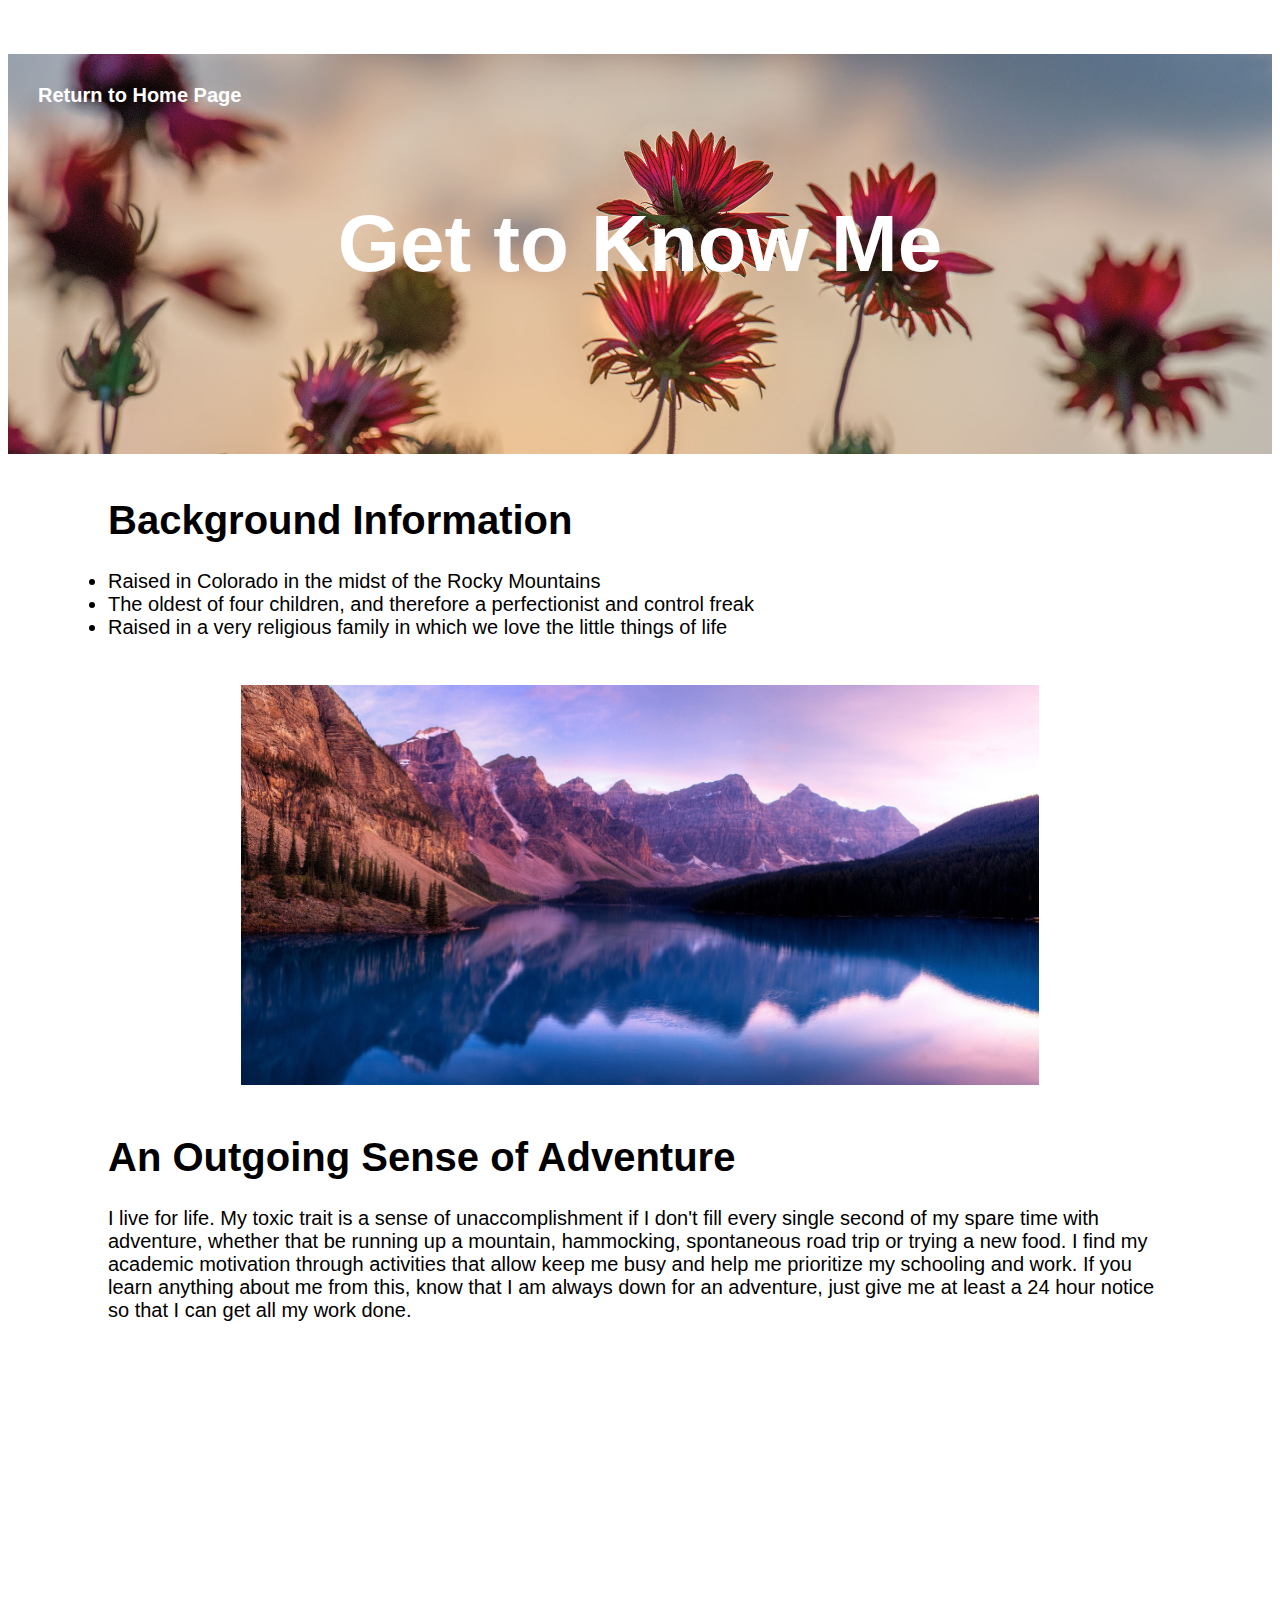
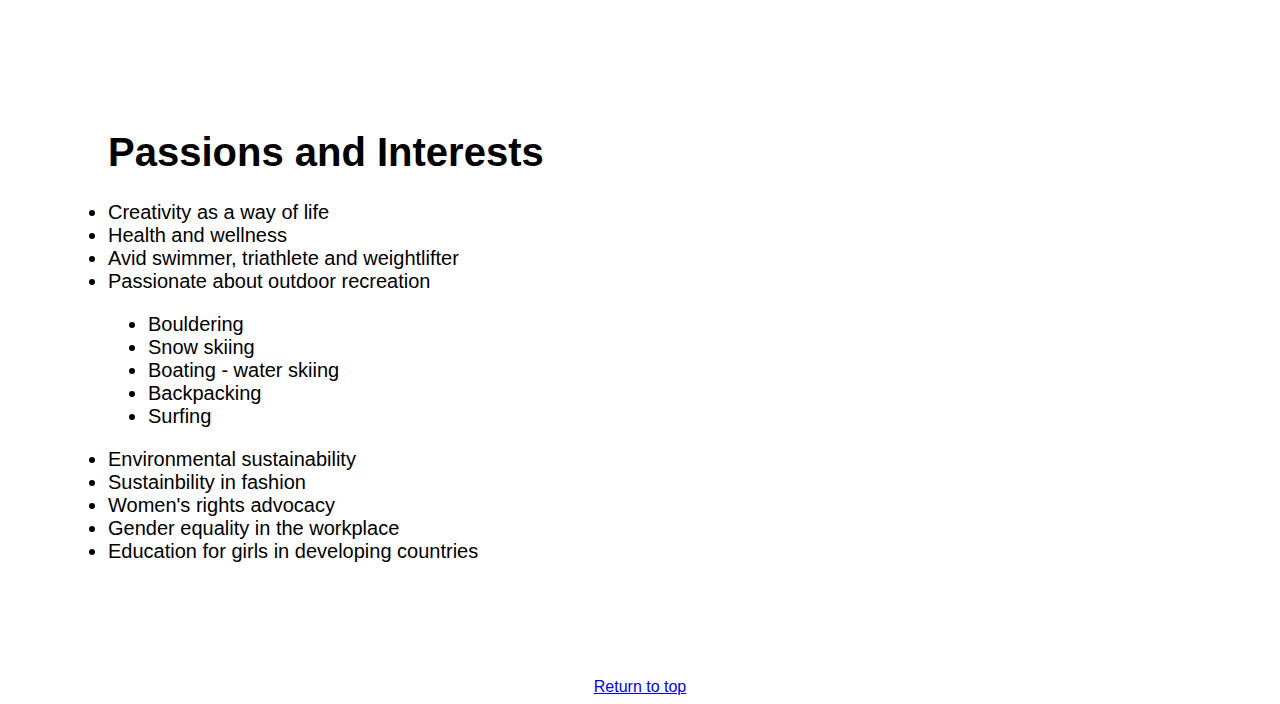
==== scratch.html @ 4c92ea22 "command" ====
<!DOCTYPE html>
<html lang="en">
<head>
    <meta charset="UTF-8">
    <meta http-equiv="X-UA-Compatible" content="IE=edge">
    <meta name="viewport" content="width=device-width, initial-scale=1.0">
    <link href="css/mystyles.css" rel="stylesheet"/>
    <title>Document</title>
</head>
<body>
    <nav class="nav">
        <a href="../index.html">Return to Home Page</a>
    </nav>
        <div class ="common header">
            <h1 id="top">Get to Know Me</h1>
        </div>
        <br>
        <div class="common mainbody">
            <h1>Background Information</h1>
            <ul></ul>
                <li>Raised in Colorado in the midst of the Rocky Mountains</li>
                <li>The oldest of four children, and therefore a perfectionist and control freak</li>
                <li>Raised in a very religious family in which we love the little things of life</li>
                <br>
                <br>
                <img src="../assets/img/purplemountains.jpeg" alt="Rocky Mountains of CO" height="400px" >
                <br>
             <h1>An Outgoing Sense of Adventure</h1></a>
            <p>I live for life. My toxic trait is a sense of unaccomplishment if I don't fill every single second of my spare time with adventure, whether that be running up a mountain, hammocking, spontaneous road trip or trying a new food. I find my academic motivation through activities that allow keep me busy and help me prioritize my schooling and work. If you learn anything about me from this, know that I am always down for an adventure, just give me at least a 24 hour notice so that I can get all my work done.</p>
            <br>
            <div class="video">
            <iframe width="560" height="315" src="https://www.youtube.com/embed/hOvSVZO8hbI" title="YouTube video player" frameborder="0" allow="accelerometer; autoplay; clipboard-write; encrypted-media; gyroscope; picture-in-picture; web-share" allowfullscreen></iframe>
             </div>
             <br>
            <h1>Passions and Interests</h1>
            <ol></ol>
                <li>Creativity as a way of life</li>
                <li>Health and wellness</li>
                <li>Avid swimmer, triathlete and weightlifter</li>
                <li>Passionate about outdoor recreation</li>
                            <ul>
                                <li>Bouldering</li>
                                <li>Snow skiing</li>
                                <li>Boating - water skiing</li>
                                <li>Backpacking</li>
                                <li>Surfing</li>
                            </ul>
                <li>Environmental sustainability</li>
                <li>Sustainbility in fashion</li>
                <li>Women's rights advocacy</li>
                <li>Gender equality in the workplace</li>
                <li>Education for girls in developing countries</li>
                <br>
                <div class="tableauPlaceholder" id='viz1681753400680' style='position: relative'><noscript><a href='http:&#47;&#47;www.publichealthintelligence.org&#47;content&#47;gender-inequality-around-world'><img alt='Gender Inequality around the World ' src='https:&#47;&#47;public.tableau.com&#47;static&#47;images&#47;Ge&#47;Gender_Inequality_Index&#47;GenderInequalityIndex&#47;1_rss.png' style='border: none' /></a></noscript><object class='tableauViz'  style='display:none;'><param name='host_url' value='https%3A%2F%2Fpublic.tableau.com%2F' /> <param name='embed_code_version' value='3' /> <param name='path' value='views&#47;Gender_Inequality_Index&#47;GenderInequalityIndex?:language=en-US&amp;:embed=true' /> <param name='toolbar' value='yes' /><param name='static_image' value='https:&#47;&#47;public.tableau.com&#47;static&#47;images&#47;Ge&#47;Gender_Inequality_Index&#47;GenderInequalityIndex&#47;1.png' /> <param name='animate_transition' value='yes' /><param name='display_static_image' value='yes' /><param name='display_spinner' value='yes' /><param name='display_overlay' value='yes' /><param name='display_count' value='yes' /><param name='language' value='en-US' /></object></div>                <script type='text/javascript'>                    var divElement = document.getElementById('viz1681753400680');                    var vizElement = divElement.getElementsByTagName('object')[0];                    vizElement.style.width='700px';vizElement.style.height='827px';                    var scriptElement = document.createElement('script');                    scriptElement.src = 'https://public.tableau.com/javascripts/api/viz_v1.js';                    vizElement.parentNode.insertBefore(scriptElement, vizElement);                </script>
            <br>
            <br>
            <br>
            <br>
        </div>
        <div class ="common footer"><a href="#top">Return to top</a></div>
</body>
</html>
---- css/mystyles.css ----
.common{
    font-family:Verdana, Geneva, Tahoma, sans-serif;
    text-align: center;
    padding-left:100px;
    padding-right:100px;

}

.header{
    height: 400px;
    background-image:url(../assets/img/flowers2.jpeg);
    background-size: cover;
    background-position:relative;
    line-height: 380px;
    font-size: 40px;
    color:white;
    text-align: center
}
.mainbody{
    background-color:white;
    color: black;
    text-align: left;
    font-size: 20px;
}
.video{
    display:flex;
    justify-content: center;
}
.footer{
    background-color: white;
    color:black;
    height: 20x;
    bottom: 0px;
    right: 5px;
    left: 5px;
}
img{
    display: block;
    margin-left: auto;
    margin-right: auto;
    width: 75%;
}

nav{
    background-color: transparent;
    padding: 10px;
    font-size:15px;
    position:absolute;
    color:white;
    text-align:right;
}
nav a:hover{
    color:pink;
}
nav a{
    float: left;
    color: white;
    padding: 20px 20px;
    text-decoration: none;
    font-size: 16px;
    font-weight: bold;
    font-family:Verdana, Geneva, Tahoma, sans-serif;
    font-size: 20px;
}
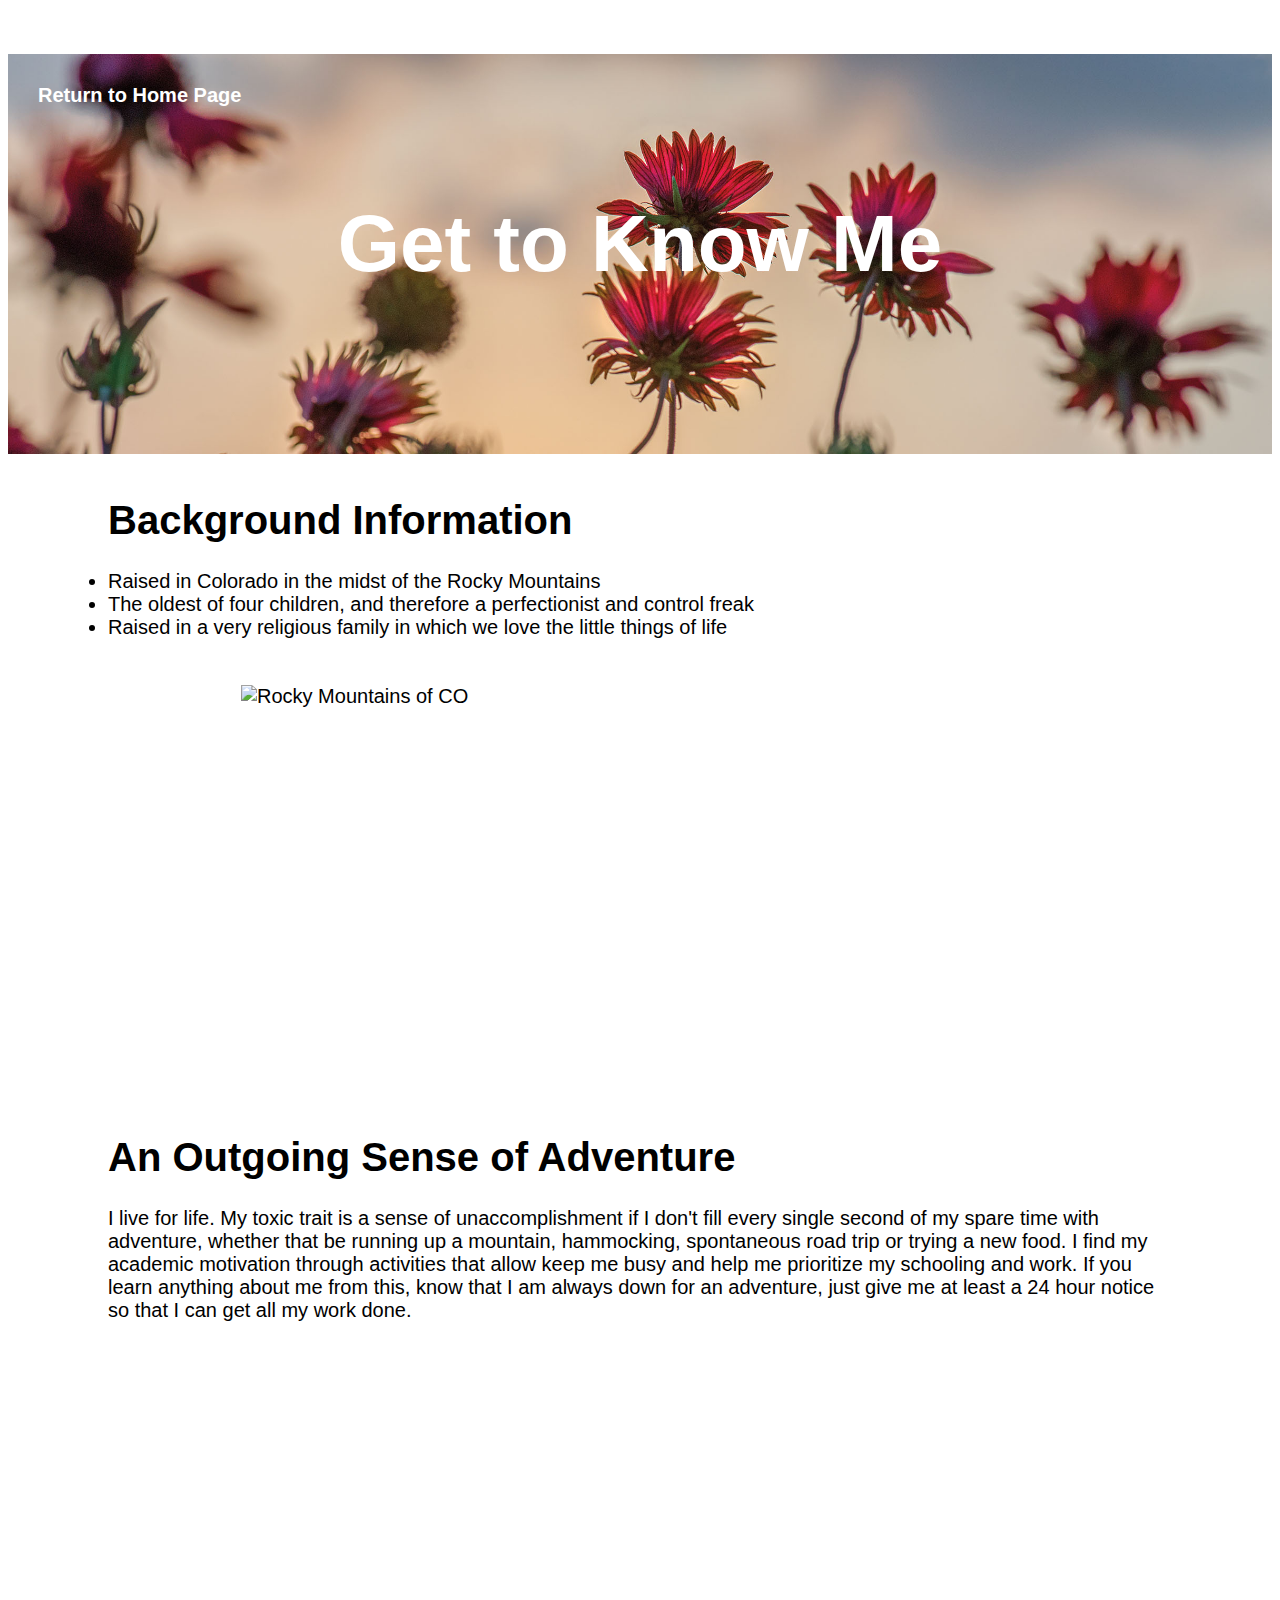
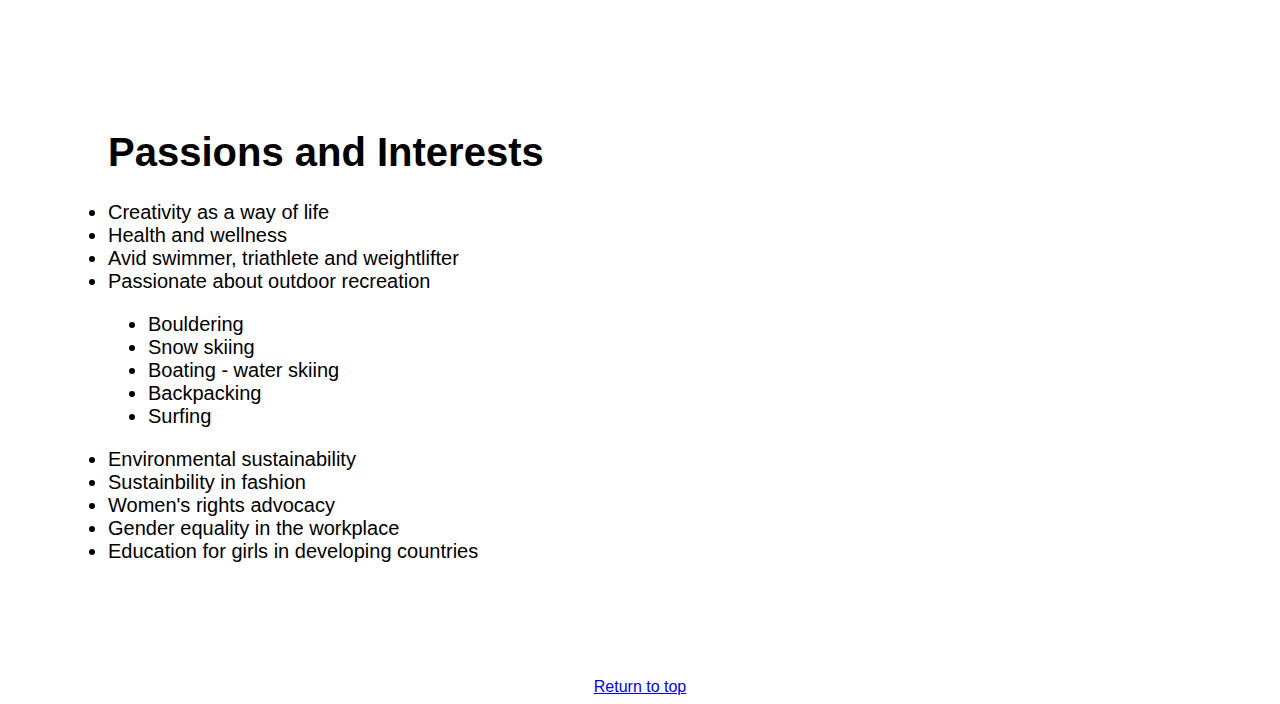
==== commit 96d40fe0: "Update scratch.html" ====
--- a/scratch.html
+++ b/scratch.html
@@ -23,7 +23,7 @@
                 <li>Raised in a very religious family in which we love the little things of life</li>
                 <br>
                 <br>
-                <img src="../assets/img/purplemountains.jpeg" alt="Rocky Mountains of CO" height="400px" >
+                <img src="./css/assets/img/purplemountains.jpeg" alt="Rocky Mountains of CO" height="400px" >
                 <br>
              <h1>An Outgoing Sense of Adventure</h1></a>
             <p>I live for life. My toxic trait is a sense of unaccomplishment if I don't fill every single second of my spare time with adventure, whether that be running up a mountain, hammocking, spontaneous road trip or trying a new food. I find my academic motivation through activities that allow keep me busy and help me prioritize my schooling and work. If you learn anything about me from this, know that I am always down for an adventure, just give me at least a 24 hour notice so that I can get all my work done.</p>
@@ -59,4 +59,4 @@
         </div>
         <div class ="common footer"><a href="#top">Return to top</a></div>
 </body>
-</html>+</html>
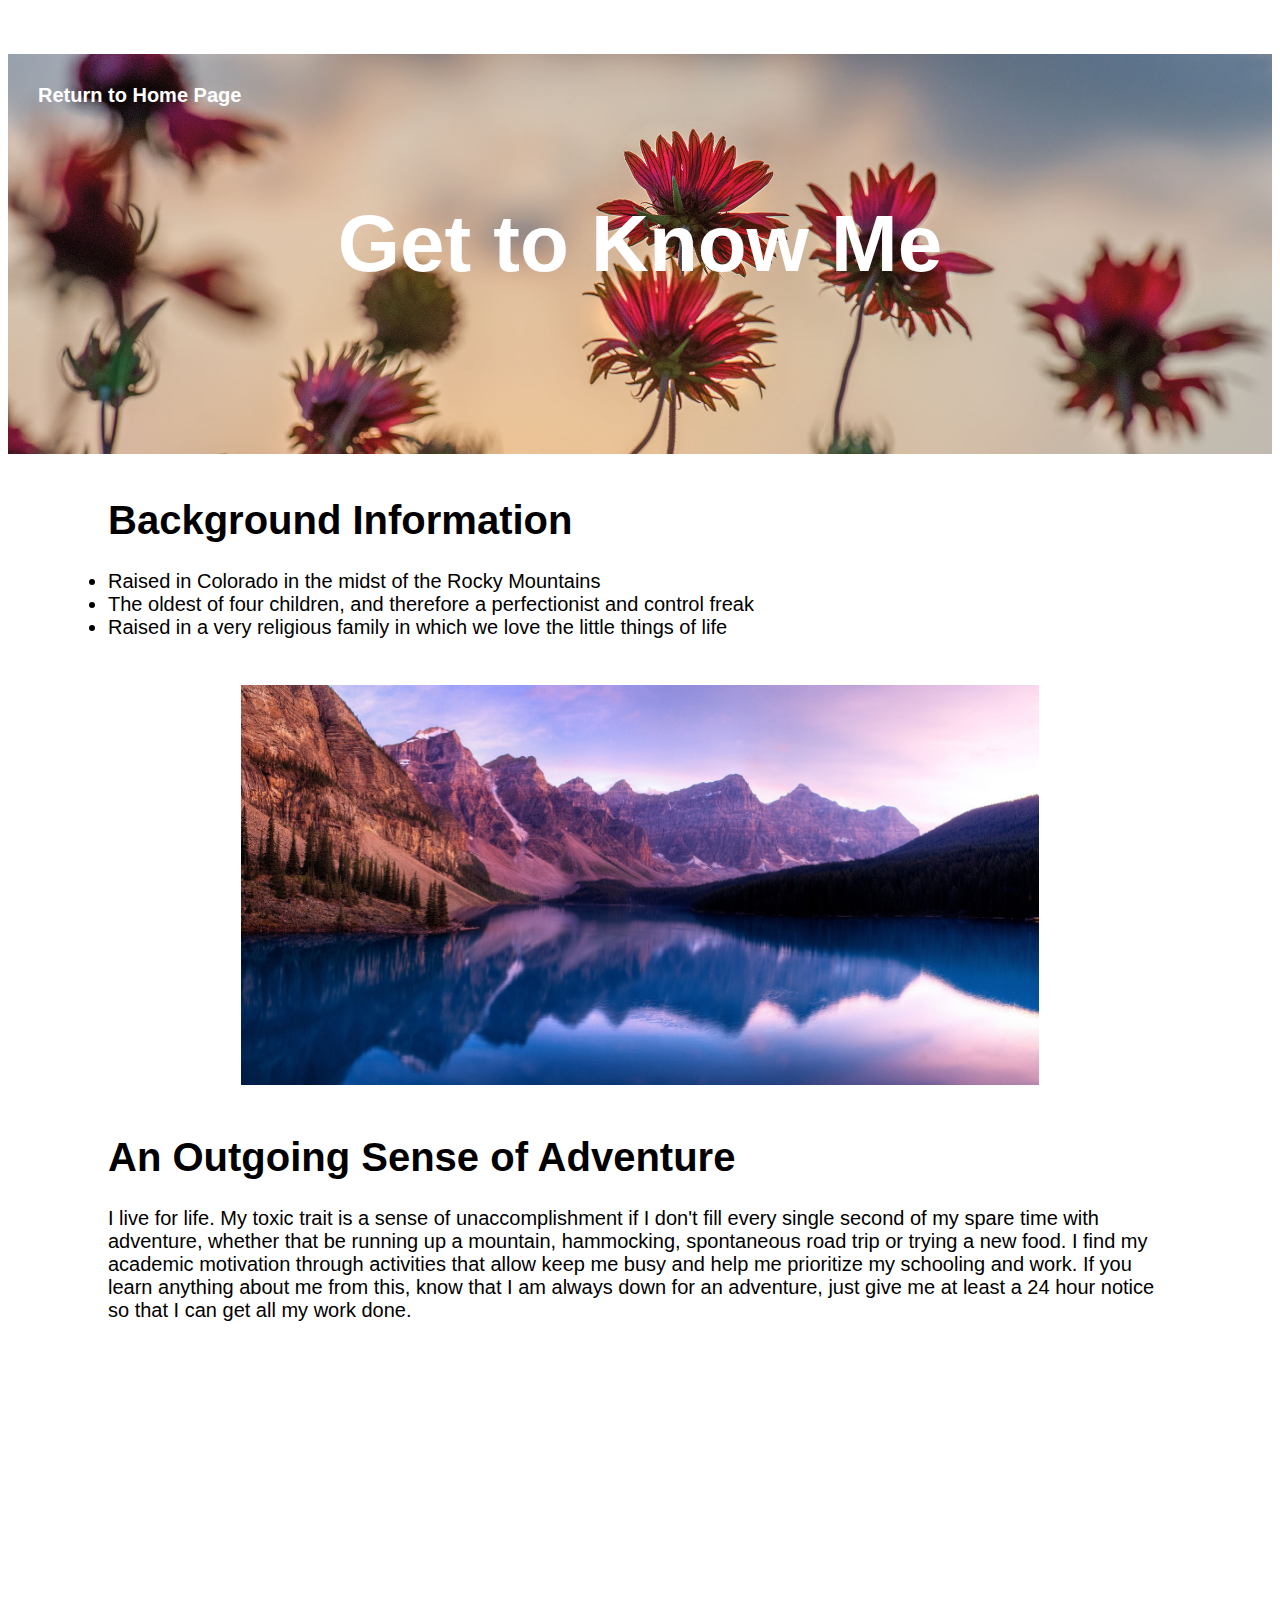
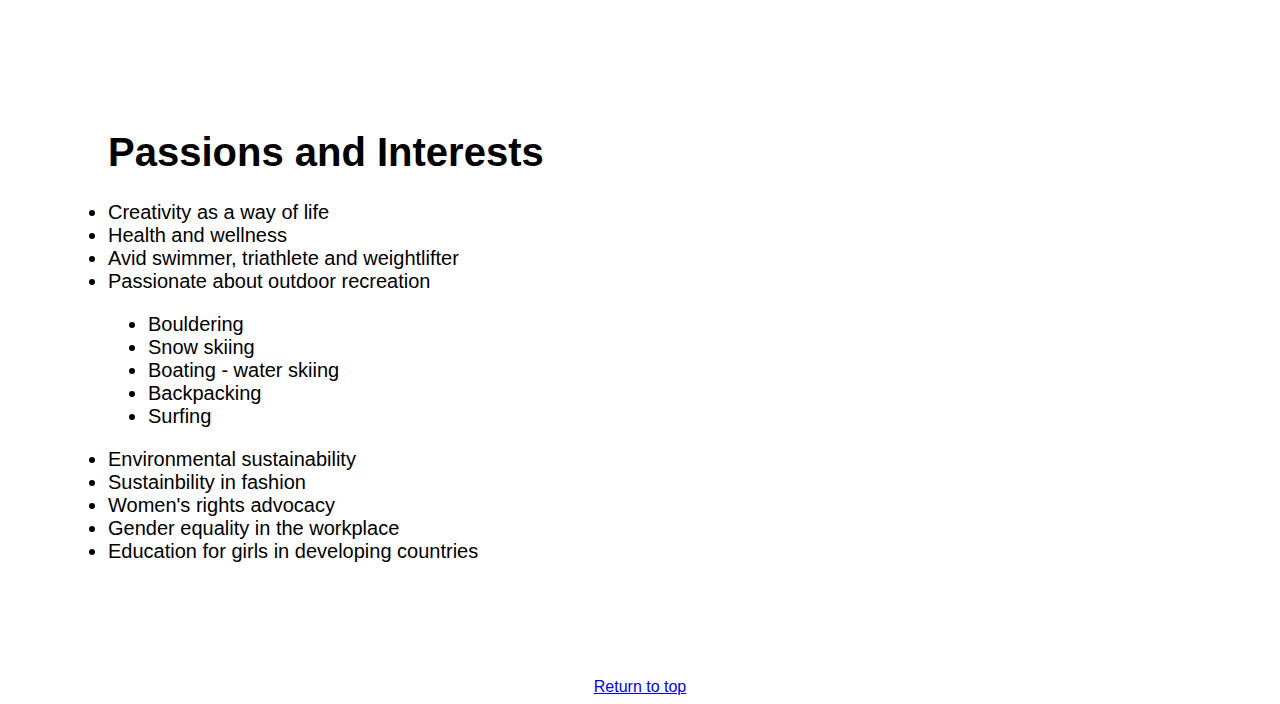
==== commit ac2374ef: "Update scratch.html" ====
--- a/scratch.html
+++ b/scratch.html
@@ -23,7 +23,7 @@
                 <li>Raised in a very religious family in which we love the little things of life</li>
                 <br>
                 <br>
-                <img src="./css/assets/img/purplemountains.jpeg" alt="Rocky Mountains of CO" height="400px" >
+                <img src="assets/img/purplemountains.jpeg" alt="Rocky Mountains of CO" height="400px" >
                 <br>
              <h1>An Outgoing Sense of Adventure</h1></a>
             <p>I live for life. My toxic trait is a sense of unaccomplishment if I don't fill every single second of my spare time with adventure, whether that be running up a mountain, hammocking, spontaneous road trip or trying a new food. I find my academic motivation through activities that allow keep me busy and help me prioritize my schooling and work. If you learn anything about me from this, know that I am always down for an adventure, just give me at least a 24 hour notice so that I can get all my work done.</p>
